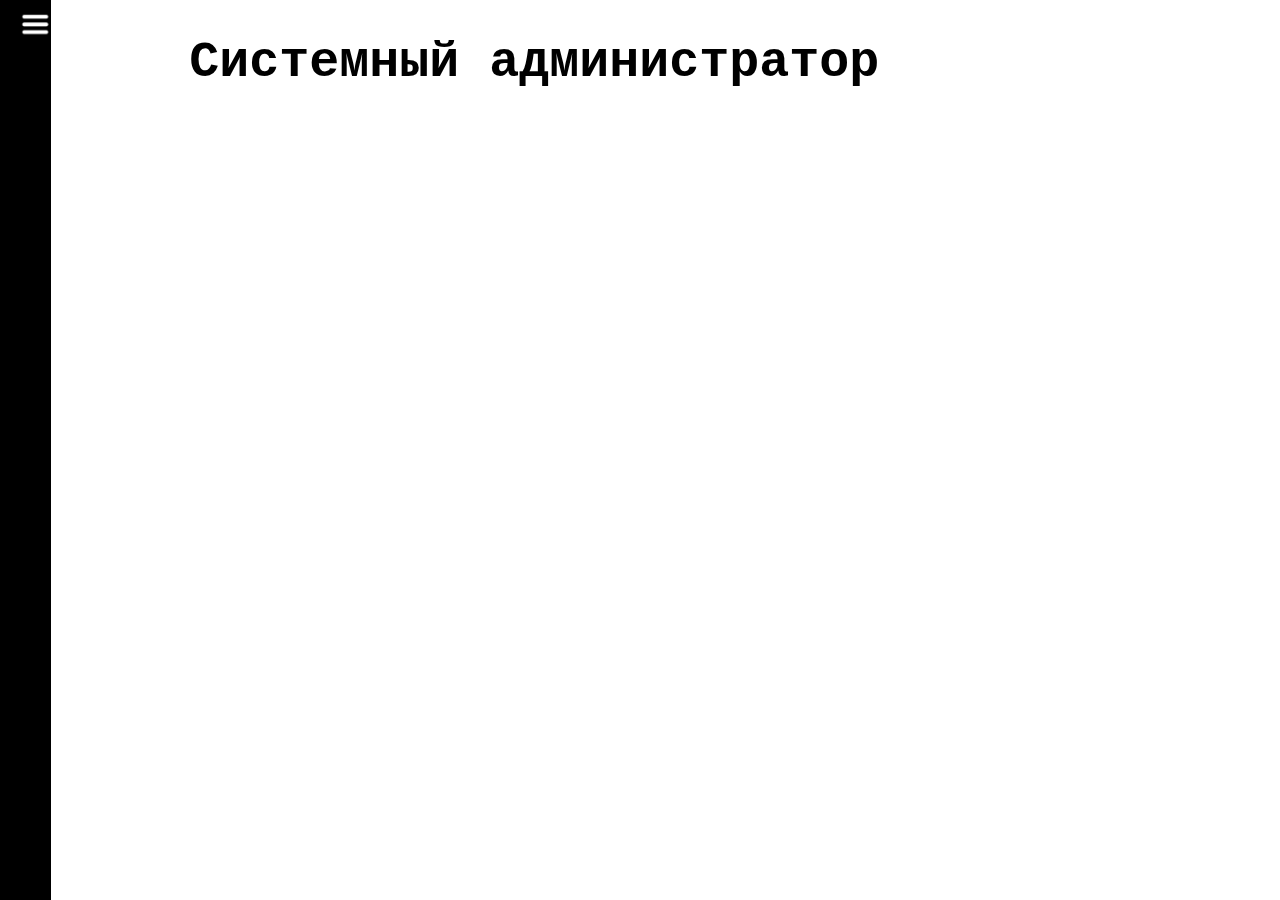
==== index.html @ 3391b75d "переделал навигацию" ====
<!DOCTYPE html>
<html lang="ru">
    <head>
        <meta charset="UTF-8">
        <link rel="stylesheet" href="style/main-style.css">
        <script src="script/main.js"></script>
    </head>
    <body>
        <div class="container">
            <div class="sidebar" id="sidebar">
              <button class="button" aria-expanded="false" aria-controls="list" onclick="toggleSidebar()">
                <img src="image/menu.png" alt="Меню" width="50" height="30" class="rotate-icon">
              </button>
                <ul class="menu" id="list" aria-hidden="true">
                    <li class="menu-item">
                        <a href="index.html" class="menu-link">Главная страница</a>
                    </li>
                    <li class="menu-item">
                        <a href="relevance.html" class="menu-link" >Восстребованность</a>
                    </li>
                    <li class="menu-item">
                        <a href="geography.html" class="menu-link" >География</a>
                    </li>
                    <li class="menu-item">
                        <a href="skills.html" class="menu-link" >Навыки</a>
                    </li>
                    <li class="menu-item">
                        <a href="latest-vac.html" class="menu-link" >Последние вакансии</a>
                    </li>
                </ul>
            </div>
            <main>
              <div class="main-content">
                <h1 class="main-title">Системный администратор</h1>
              </div>
            </main>
        </div>
    </body>
    <footer>

    </footer>
</html>
---- style/main-style.css ----
.main-content {
    font-family: 'Courier New', Courier, monospace;
}

body, html {
    margin: 0;
    padding: 0;
    height: 100%;
}

.container {
    display: flex;
    height: 100vh;
}

.button {
    background: none;
    border: none;
    cursor: pointer;
    padding: 10px;
    display: flex;
    align-items: center;
}

.menu {
    list-style-type: none;
    padding: 0;
    margin: 0;
}

.menu-item {
    padding: 10px;
    margin-top: 10%;
    opacity: 0;
    transform: translateX(-20px);
    transition: opacity 0.3s, transform 0.3s;
}

.menu-item:hover {
    background-color: gray;
}

.menu-link {
    display: block;
    font-family: 'Courier New', Courier, monospace;
    font-weight: 500;
    text-decoration: none;
    color: white;
    font-size: 26px;
    padding: 10px;
    white-space: nowrap;
    transition: background-color 0.9s; 
}

.menu-link:hover {
    background-color: gray;
}

.sidebar {
    background-color: black;
    width: 4%; 
    overflow-x: hidden;
    transition: width 0.3s; 
}

.sidebar .menu-item {
    opacity: 0;
    transform: translateX(-20px);
    transition: opacity 0.3s, transform 0.3s;
}

.sidebar-expanded {
    width: 18%; 
}

.sidebar-expanded .menu-item {
    opacity: 1;
    transform: translateX(0);
}

.rotate-icon {
    transition: transform 0.3s; 
}

.sidebar-expanded .rotate-icon {
    transform: rotate(180deg); 
}

@media only screen and (max-width: 768px) {
    .sidebar {
        width: 100%; 
        overflow-x: hidden;
    }

    .menu-item {
        opacity: 1;
        transform: translateX(0);
    }

    .sidebar-expanded .rotate-icon {
        transform: rotate(0deg); 
    }

    .rotate-icon {
        width: 50px; 
        height: 30px;
    }
}

.main-title {
    font-size: 50px;
    margin-left: 20%;
    white-space: nowrap;
}
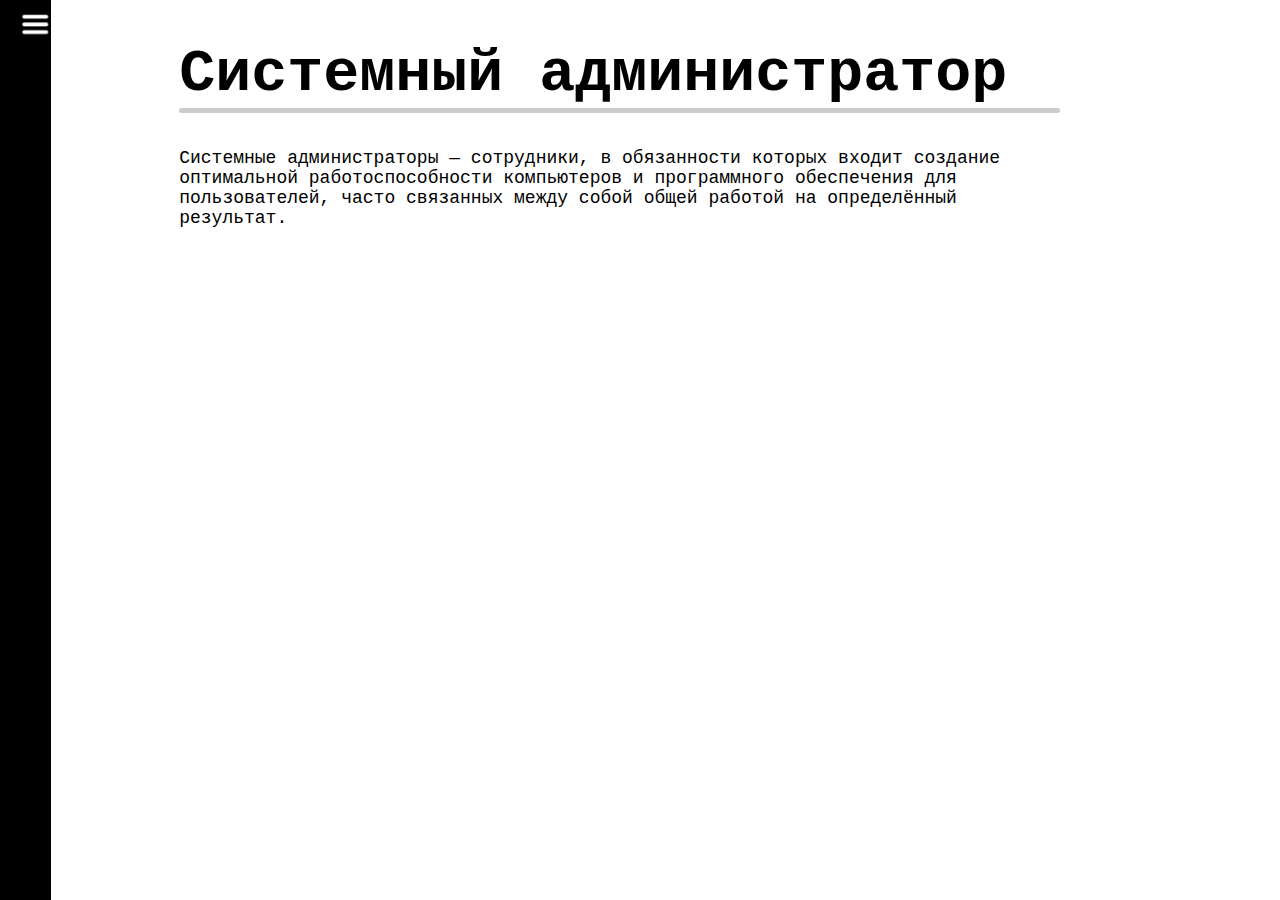
==== commit 5b3b9856: "добавил на все страницы меню" ====
--- a/index.html
+++ b/index.html
@@ -13,25 +13,26 @@
               </button>
                 <ul class="menu" id="list" aria-hidden="true">
                     <li class="menu-item">
-                        <a href="index.html" class="menu-link">Главная страница</a>
+                        <a href="index.html" class="menu-link" data-href="index.html">Главная страница</a>
                     </li>
                     <li class="menu-item">
-                        <a href="relevance.html" class="menu-link" >Восстребованность</a>
+                        <a href="relevance.html" class="menu-link" data-href="relevance.html">Восстребованность</a>
                     </li>
                     <li class="menu-item">
-                        <a href="geography.html" class="menu-link" >География</a>
+                        <a href="geography.html" class="menu-link" data-href="geography.html">География</a>
                     </li>
                     <li class="menu-item">
-                        <a href="skills.html" class="menu-link" >Навыки</a>
+                        <a href="skills.html" class="menu-link" data-href="skills.html">Навыки</a>
                     </li>
                     <li class="menu-item">
-                        <a href="latest-vac.html" class="menu-link" >Последние вакансии</a>
+                        <a href="latest-vac.html" class="menu-link" data-href="latest-vac.html">Последние вакансии</a>
                     </li>
                 </ul>
             </div>
             <main>
               <div class="main-content">
                 <h1 class="main-title">Системный администратор</h1>
+                <p class="mc">Системные администраторы — сотрудники, в обязанности которых входит создание оптимальной работоспособности компьютеров и программного обеспечения для пользователей, часто связанных между собой общей работой на определённый результат.</p>
               </div>
             </main>
         </div>
--- a/style/main-style.css
+++ b/style/main-style.css
@@ -1,5 +1,9 @@
 .main-content {
     font-family: 'Courier New', Courier, monospace;
+}
+
+main {
+    margin-left: 10%;
 }
 
 body, html {
@@ -11,6 +15,7 @@
 .container {
     display: flex;
     height: 100vh;
+    overflow: hidden; 
 }
 
 .button {
@@ -50,6 +55,7 @@
     padding: 10px;
     white-space: nowrap;
     transition: background-color 0.9s; 
+    cursor: default;
 }
 
 .menu-link:hover {
@@ -61,6 +67,7 @@
     width: 4%; 
     overflow-x: hidden;
     transition: width 0.3s; 
+    flex-shrink: 0; /* Добавляем flex-shrink: 0; чтобы боковое меню не уменьшалось при уменьшении контента */
 }
 
 .sidebar .menu-item {
@@ -108,7 +115,25 @@
 }
 
 .main-title {
-    font-size: 50px;
-    margin-left: 20%;
+    font-size: 60px;
     white-space: nowrap;
+}
+
+.main-content {
+    position: relative;
+}
+
+.main-title::after {
+    content: "";
+    display: block;
+    position: absolute;
+    width: 80%;
+    height: 5px; 
+    background-color: #ccc; 
+    border-radius: 100px;
+}
+
+.mc {
+   max-width: 80%; 
+   font-size: 18px;
 }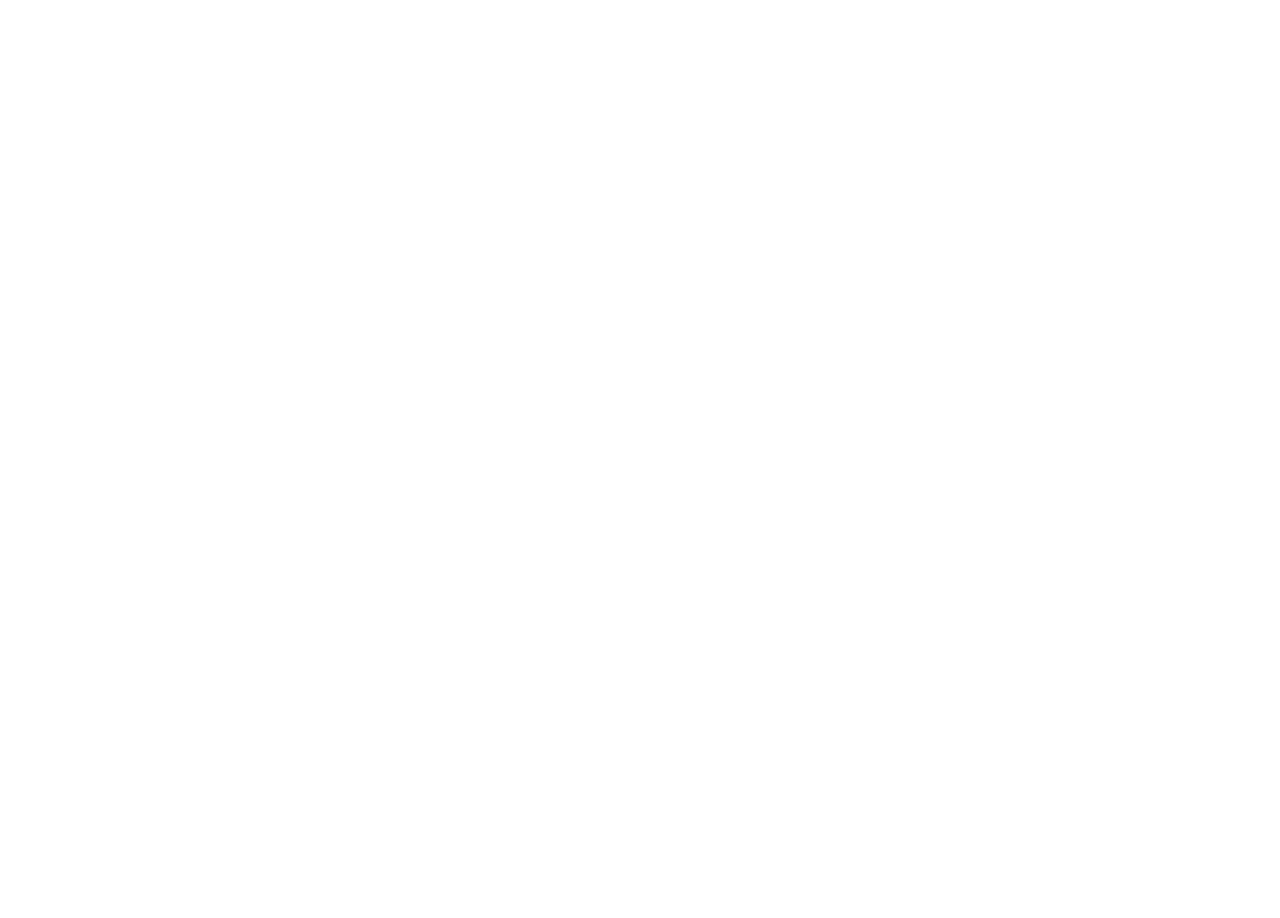
==== commit d7bb449e: "фронтенд часть готова" ====
--- a/index.html
+++ b/index.html
@@ -3,14 +3,17 @@
     <head>
         <meta charset="UTF-8">
         <link rel="stylesheet" href="style/main-style.css">
+        <link rel="stylesheet" href="style/modal-window.css">
         <script src="script/main.js"></script>
+        <script src="script/windows.js"></script>
     </head>
     <body>
+        <div id="popup-overlay" class="popup-overlay"></div>
         <div class="container">
             <div class="sidebar" id="sidebar">
-              <button class="button" aria-expanded="false" aria-controls="list" onclick="toggleSidebar()">
-                <img src="image/menu.png" alt="Меню" width="50" height="30" class="rotate-icon">
-              </button>
+                <button class="button" aria-expanded="false" aria-controls="list" onclick="toggleSidebar()">
+                    <img src="image/menu.png" alt="Меню" width="50" height="30" class="rotate-icon">
+                </button>
                 <ul class="menu" id="list" aria-hidden="true">
                     <li class="menu-item">
                         <a href="index.html" class="menu-link" data-href="index.html">Главная страница</a>
@@ -30,14 +33,115 @@
                 </ul>
             </div>
             <main>
-              <div class="main-content">
-                <h1 class="main-title">Системный администратор</h1>
-                <p class="mc">Системные администраторы — сотрудники, в обязанности которых входит создание оптимальной работоспособности компьютеров и программного обеспечения для пользователей, часто связанных между собой общей работой на определённый результат.</p>
-              </div>
+                <div class="main-content">
+                    <h1 class="main-title">Системный администратор</h1>
+                    <p class="mc">Системные администраторы — сотрудники, в обязанности которых входит создание оптимальной работоспособности компьютеров и программного обеспечения для пользователей, часто связанных между собой общей работой на определённый результат.</p>
+                </div>
+                <div class="link">
+                    <h2 class="ab">Кто это?</h2>
+                    <p class="mc">Системный администратор — это специалист, который занимается настройкой, совершенствованием и поддержкой ИТ-инфраструктуры компании, включая оборудование, периферию, программное обеспечение и сетевые подключения. Правда, очень формальное определение?</p>
+                    <p class="mc">То, чем занимается системный администратор, зависит от размера компании, сферы деятельности, опыта и навыков самого админа. Есть несколько <span class="popup-link" onclick="openPopup('popup1')">типов сисадминов</span>.</p>
+                    <h2>Где нужен?</h2>
+                    <p class="mc">В компаниях, где ИТ является ключевой сферой деятельности (хостинги, разработчики и проч.) или же замыкает на себе операционную работу (доставки, интернет-магазины, банки, ритейл и проч.), сисадмин сразу становится востребованным специалистом, который может развиваться в одном или нескольких направлениях. Поскольку автоматизация продолжает захватывать компании, найти работу сисадмином начального и среднего уровня не составит особого труда. А когда вы станете прокачанным специалистом, компании будут за вас сражаться, потому что эникеев много, а профессионалов, как и везде, крайне мало. </p>
+                    <h2>Средняя заработная плата</h2>
+                    <p class="mc">Возьмём среднюю заработную плату без выделения навыков для «Системного администратора» и для «DevOps» по данным за 2 полугодие 2019 года. Это самые популярные специальности в разделе «Администрирование», и наиболее показательные. <span class="popup-link" onclick="openPopup('popup2')">Сравним</span>.</p>
+                    <p class="mc">Цифры, даны с учётом Москвы, в регионах ситуация поскромнее, но, что характерно, пропорции примерно такие же.</p>
+                    <h2>Базовые требования к профессионалу</h2>
+                    <p class="mc">Требования к системному администратору отличаются от компании к компании (кому-то нужно владение 1С, 1С-Битрикс, Kubernetes, определённой СУБД и т.д.), но есть несколько <span class="popup-link" onclick="openPopup('popup3')">базовых требований</span>, которые, скорее всего, понадобятся в любой компании. </p>
+                    <p class="mc">Это база, которую необходимо освоить на хорошем, уверенном уровне. И это не так просто, как кажется: за каждым пунктом стоит масса фишек, секретов мастерства, необходимых программных инструментов, инструкций и мануалов. По-хорошему работы с самообразованием при полной занятости на основной работе минимум на год.</p>
+                    <h2>Важные личные качества</h2>
+                    <p class="mc">Системный администратор — специалист, который не может быть изолированным в компании и профессионально среде. Ему постоянно приходится общаться с людьми по телефону и лично, поэтому интровертные черты придётся побороть. <span class="popup-link" onclick="openPopup('popup4')">Сисадмин должен быть</span></p>
+                    <h2>Необходимость знания иностранных языков</h2>
+                    <p class="mc">Если компания предъявляет требования к знанию языков и они распространяются на специалистов, то системный администратор должен соответствовать этим правилам (например, компания предоставляет аутсорсинговые услуги для зарубежных компаний). Но вообще системный администратор должен понимать базовые команды и системные сообщения на английском языке — для большинства этого достаточно.</p>
+                    <p class="mc">Однако если вы хотите расти в карьере, получать международные сертификаты, в том числе Cisco, разбираться в передовых технологиях первым, вам понадобится английский язык не ниже Upper Intermediate. Очень рекомендую сделать эту инвестицию в профессиональное развитие, это не какой-то фантастический уровень, освоить вполне реально даже без способностей к языку.</p>
+                    <h2>Где учиться</h2>
+                    <p class="mc">Профессия системного администратора интересна тем, что для входа в специальность нет специфических требований к обучению, поскольку на сисадмина как такового на особом факультете не учат. Изначально всё зависит от вас — от того, насколько вы готовы самостоятельно осваивать теорию и заниматься практикой, работать с операционными системами (Windows и Unix), периферией, безопасностью. Фактически ваш компьютер должен стать вашей учебной лабораторией (а ещё лучше, если у вас будет отдельная машина под такие задачи, чтобы процесс не мешал основной работе и учёбе).</p>
+                    <p class="mc">Сказать, что системный администратор — это профессия без обучения и удел самоучек — в наше время просто преступно, потому что мы видим уровень хорошо оплачиваемых системных администраторов. А значит есть базовый «классический» <span class="popup-link" onclick="openPopup('popup5')">набор</span>, который вам понадобится.</p>
+                    <p class="mc">Системный администратор — специальность, которая требует постоянного обучения новым технологиям, средствам защиты, системам управления ИТ-инфраструктуры и т.д. Без непрерывного погружения в новые материалы вы быстро потеряете свою квалификацию и стоимость на рынке.</p>
+                    <p class="mc">Вам не удастся обойти азы и стать крутым профессионалом — без знания архитектуры ПК, сервера, понимания принципов работы прикладного и служебного ПО, операционных систем ничего не получится. Поэтому для системных администраторов как никогда актуален тезис «начинайте с начала».</p>
+                    <h2>Будущее сисадмина</h2>
+                    <p class="mc">На самом деле, профессия системного администратора не деградирует, а трансформируется в сторону усложнения и универсальности. Поэтому если вы выбрали именно её, перед вами открываются несколько <span class="popup-link" onclick="openPopup('popup6')">путей</span>.</p>
+                    <p class="mc">Конечно, можно уйти и в телеком, и в разработку, и в менеджеры по продажам технически сложной продукции, и в маркетинг, — всё зависит от ваших персональных склонностей и понимания специализации. А можно остаться крутым сисадмином и уделывать всех перечисленных по заработной плате и умениям. Но для этого должны сойтись ваше стремление и ваш опыт и понимание руководством вашей компании значимости ИТ-инфраструктуры.</p>
+                    <img class="sa" src="image/sisadmin.jpg">
+                </div>
+                <div id="popup1" class="popup">
+                    <li class="mc1">Эникей — начинающий системный администратор, который выполняет базовые функции по настройке оборудования и программного обеспечения. Обычно помощник старшего сисадмина или админ в небольшой неайтишной компании, который закрывает текущие инциденты.</li>
+                    <li class="mc1">Системный администратор — специалист широкого профиля, который отвечает за стабильное и безотказное функционирование ИТ-инфраструктуры, осуществляет мониторинг, проводит инвентаризацию, отвечает за безопасность пользователей, занимается сетями и т.д. Встречается практически в любых компаниях.</li>
+                    <li class="mc1">Системный архитектор-инженер — специалист, проектирующий ИТ-инфраструктуру и архитектуру сети в крупных корпорациях.</li>
+                    <li class="mc1">Сетевой администратор — специалист, который занимается настройкой и развитием физических и логических сетей в компании, а также управлением системами биллинга, учёта и контроля трафика. Востребован в ЦОДах, телекоме, банках, корпорациях.</li>
+                    <li class="mc1">Инженер информационной безопасности — специалист, который обеспечивает безопасность ИТ-инфраструктуры на всех уровнях. Востребован в компаниях, чувствительных к атакам и проникновению в сеть (а это и финтех, и банки, и промышленность, и проч.) </li>
+                </div>
+                <div id="popup2" class="popup">
+                    <table>
+                        <thead>
+                            <tr class="one">
+                                <th>Уровень специалиста</th>
+                                <th>Системный администратор</th>
+                                <th>DevOps</th>
+                            </tr>
+                        </thead>
+                        <tbody>
+                            <tr>
+                                <td>стажёр (intern)</td>
+                                <td>25 900 руб.</td>
+                                <td>нет стажёров</td>
+                            </tr>
+                            <tr>
+                                <td>младший (junior)</td>
+                                <td>32 560 руб.</td>
+                                <td>69 130 руб.</td>
+                            </tr>
+                            <tr>
+                                <td>средний (middle)</td>
+                                <td>58 822 руб.</td>
+                                <td>112 756 руб.</td>
+                            </tr>
+                            <tr>
+                                <td>старший (senior)</td>
+                                <td>82 710 руб.</td>
+                                <td>146 445 руб.</td>
+                            </tr>
+                            <tr>
+                                <td>ведущий (lead)</td>
+                                <td>86 507 руб.</td>
+                                <td>197 561 руб.</td>
+                            </tr>
+                        </tbody>
+                    </table>
+                </div>
+                <div id="popup3" class="popup">
+                    <p><li class="mc1">Знание и понимание сетевой модели OSI, основных протоколов.</li></p>
+                    <p><li class="mc1">Администрирование операционной системы Windows и/или Unix, включая групповые политики, управление безопасностью, создание пользователей, удалённый доступ, работу с командной строкой и многое другое.</li></p>
+                    <p><li class="mc1">Скриптинг bash, PowerShell, который позволяет автоматизировать и оптимизировать рутинные задачи системного администрирования. </li></p>
+                    <p><li class="mc1">Ремонт и обслуживание ПК, серверного оборудования и периферии.</li></p>
+                    <p><li class="mc1">Работа с настройкой и маршрутизацией компьютерных сетей.</li></p>
+                    <p><li class="mc1">Работа с почтовыми серверами и серверами телефонии.</li></p>
+                    <p><li class="mc1">Установка офисных программ и приложений.</li></p>
+                    <p><li class="mc1">Сетевой и инфраструктурный мониторинг.</li></p>
+                </div>
+                <div id="popup4" class="popup">
+                    <p><li class="mc1">стрессоустойчивым — чтобы справиться с неадекватным поведением пользователей, огромным объёмом работы и общением с руководством;</li></p>
+                    <p><li class="mc1">многозадачным — как правило, управление ИТ-инфраструктурой подразумевает активную работу с различными средствами, одновременное решение нескольких задач, разбор сразу нескольких инцидентов;</li></p>
+                    <p><li class="mc1">умеющим управлять временем — только жёсткое планирование спасёт от факапов, сорванных работ и дедлайнов по задачам;</li></p>
+                    <p><li class="mc1">коммуницирующим — умеющим слушать, анализировать и понимать, что хотят сказать пользователи (иногда это очень-очень сложно);</li></p>
+                    <p><li class="mc1">технически мыслящим — увы, без умения мыслить инженерно, системно и алгоритмически в системном администрировании делать нечего.</li></p>
+                </div>
+                <div id="popup5" class="popup">
+                    <li class="mc1">Базовое образование, желательно техническое, даст вам понимание основ алгоритмического мышления, инженерии, электроники и т.д. Оно значительно облегчит понимание специальности и ускорит её освоение. Кроме того, не стоит забывать, что для большинства российских работодателей диплом по-прежнему является важным документом при приёме на работу.</li>
+                    <li class="mc1">Один или несколько сертификатов Cisco значительно прокачают ваши скиллы и сделают резюме конкурентоспособным. Например, Cisco Certified Entry Network Technician (CCENT) — первый уровень инженера-техника сетевых средств Cisco или Cisco Certified Network Associate (CCNA) Routing and Switching — один из базовых сертификатов начального уровня. С Cisco вы столкнётесь практически в любой компании, особенно крупной. В любом случае эта профессиональная сертификация — по сути золотой стандарт сетевой работы.</li>
+                    <li class="mc1">В зависимости от профиля работы вы можете получить соответствующие сертификаты по операционным системам, безопасности, сетям и т.д. Это реально востребованные работодателем бумаги и по своему опыту скажу — во время подготовки к экзаменам прокачиваешься в теме по полной. Если самостоятельно не заниматься, а ограничиться только занятиями курса, сдать экзамен практически невозможно.</li>
+                    <li class="mc1">Есть ещё один способ образования — комплексные курсы системных администраторов Windows и Unix. Конечно, многое зависит от преподавателя и базовой организации, проводящей курс, но качество курса может разочаровать на 100%. Между тем, при удачном стечении обстоятельств такой курс здорово систематизирует знания, раскладывает их по полочкам.</li>
+                </div>
+                <div id="popup6" class="popup">
+                    <li class="mc1">DevOps или DevSecOps — специализация на стыке разработки, администрирования и безопасности. На данный момент внимание к DevOps только растёт и этот тренд продолжится, развиваясь в сторону контейнеризации, нагруженных приложений и систем, микросервисной архитектуры и т.д. Изучайте всё это, пока это выглядит как наиболее приоритетное будущее. </li>
+                    <li class="mc1">Информационная безопасность — ещё одно направление развития. Если раньше инфобезопасники были только в телекоме и банках, то сегодня они нужны практически в любой ИТ-компании. Сфера непростая, потребует знаний в разработке, системах взлома и защиты, — это гораздо глубже, чем установить антивирус и настроить файервол.</li>
+                    <li class="mc1">CTO, CIO — руководящие должности в ИТ-сфере или ИТ-подразделениях компаний. Отличный путь для тех, кто кроме системного мышления и любви к технологиям имеет управленческие и финансовые способности. Вы будете руководить всей ИТ-инфраструктурой, проводить сложные внедрения, выстраивать архитектуры для бизнеса, и это, само собой, очень неплохо оплачивается. Однако, как показывает практика, CTO/CIO в крупной компании — это ещё и умение договариваться, объяснять, обосновывать и пробивать бюджеты, это колоссальные нервы и ответственность.</li>
+                    <li class="mc1">Открыть своё дело. Например, заняться системным администрированием и поддержкой компаний как аутсорсер. Тогда вы сможете выстраивать свой график, планировать доходность и занятость, предоставлять те услуги, которые у вас выходят особенно круто. Но это непростой путь как с точки зрения набора и удержания клиентской базы, так и с точки зрения управления, финансов и права. </li>
+                </div>
             </main>
         </div>
     </body>
     <footer>
-
+        <div>Антропов Артём Евгеньевич РИ-220914</div>
     </footer>
 </html>
--- a/style/main-style.css
+++ b/style/main-style.css
@@ -1,3 +1,18 @@
+body {
+    transform: translateX(-150%);
+    animation: ani 1s forwards;
+}
+
+.mc{
+    transform: translateX(-150%);
+    animation: ani 1s forwards;
+}
+
+@keyframes ani {
+    0% {transform: translateX(-150%);}
+    100% {transform: translateY(0);}
+  }
+
 .main-content {
     font-family: 'Courier New', Courier, monospace;
 }
@@ -16,6 +31,7 @@
     display: flex;
     height: 100vh;
     overflow: hidden; 
+    font-family: 'Courier New', Courier, monospace;
 }
 
 .button {
@@ -42,7 +58,7 @@
 }
 
 .menu-item:hover {
-    background-color: gray;
+    background-color: rgb(84, 130, 47);
 }
 
 .menu-link {
@@ -59,15 +75,15 @@
 }
 
 .menu-link:hover {
-    background-color: gray;
+    background-color: rgb(84, 130, 47);
 }
 
 .sidebar {
-    background-color: black;
+    background: linear-gradient(to right top, rgb(68, 255, 0), blue);
     width: 4%; 
     overflow-x: hidden;
     transition: width 0.3s; 
-    flex-shrink: 0; /* Добавляем flex-shrink: 0; чтобы боковое меню не уменьшалось при уменьшении контента */
+    flex-shrink: 0; 
 }
 
 .sidebar .menu-item {
@@ -77,7 +93,7 @@
 }
 
 .sidebar-expanded {
-    width: 18%; 
+    width: 32%; 
 }
 
 .sidebar-expanded .menu-item {
@@ -95,7 +111,6 @@
 
 @media only screen and (max-width: 768px) {
     .sidebar {
-        width: 100%; 
         overflow-x: hidden;
     }
 
@@ -112,11 +127,13 @@
         width: 50px; 
         height: 30px;
     }
+
 }
 
 .main-title {
     font-size: 60px;
     white-space: nowrap;
+    max-width: 20%;
 }
 
 .main-content {
@@ -129,11 +146,40 @@
     position: absolute;
     width: 80%;
     height: 5px; 
-    background-color: #ccc; 
+    background: linear-gradient(to right top, rgb(68, 255, 0), blue); 
     border-radius: 100px;
 }
 
 .mc {
    max-width: 80%; 
-   font-size: 18px;
+   font-size: 20px;
+}
+
+h2 {
+    padding-top: 3%;
+    font-size: 35px;
+    transform: translateX(-150%);
+    animation: ani 1s forwards;
+}
+
+.link h2 {
+    position: relative;
+}
+
+.link h2::after {
+    content: "";
+    display: block;
+    position: absolute;
+    width: 55%;
+    height: 4px; 
+    background: linear-gradient(to right top, rgb(68, 255, 0), blue); 
+    border-radius: 100px;
+    bottom: 0;
+    left: 27%;
+    transform: translateX(-50%);
+}
+
+.sa {
+    width: 70%;
+    height: 40%;
 }--- a/style/modal-window.css
+++ b/style/modal-window.css
@@ -0,0 +1,66 @@
+.popup-overlay {
+    display: none;
+    position: fixed;
+    top: 0;
+    left: 0;
+    width: 100%;
+    height: 100%;
+    background: rgba(0, 0, 0, 0.5); 
+    z-index: 900; 
+}
+
+main {
+    overflow-y: scroll;
+}
+
+.popup {
+    display: none;
+    position: fixed;
+    top: 50%;
+    left: 50%;
+    transform: translate(-50%, -50%);
+    background: linear-gradient(to right top, rgba(68, 255, 0, 0.963), rgba(0, 0, 255, 0.985));
+    width: 50%;
+    height: 40%;
+    border-radius: 50px;
+    box-shadow: 0 0 10px rgba(0, 0, 0, 0.5);
+    z-index: 1000;
+    padding: 1% 8% 9% 8%;
+}
+
+.popup-link {
+    cursor: pointer;
+    color: rgb(91, 164, 26);
+}
+
+.popup-link:hover {
+    color: rgb(4, 4, 50);
+}
+
+.mc1 {
+    max-width: 100%;
+    font-size: 20px;
+    color:rgb(32, 3, 3)
+}
+
+table {
+    width: 100%;
+    height: 100%;
+    border-collapse: collapse;
+    margin-top: 20px;
+}
+
+th, td {
+    border: 3px solid #c1c1c1;
+    text-align: left;
+    padding: 2%;
+    font-size: 19px;
+}
+
+th {
+    background-color: #f2f2f2;
+    text-align: center;
+    font-size: 22px;
+}
+
+
